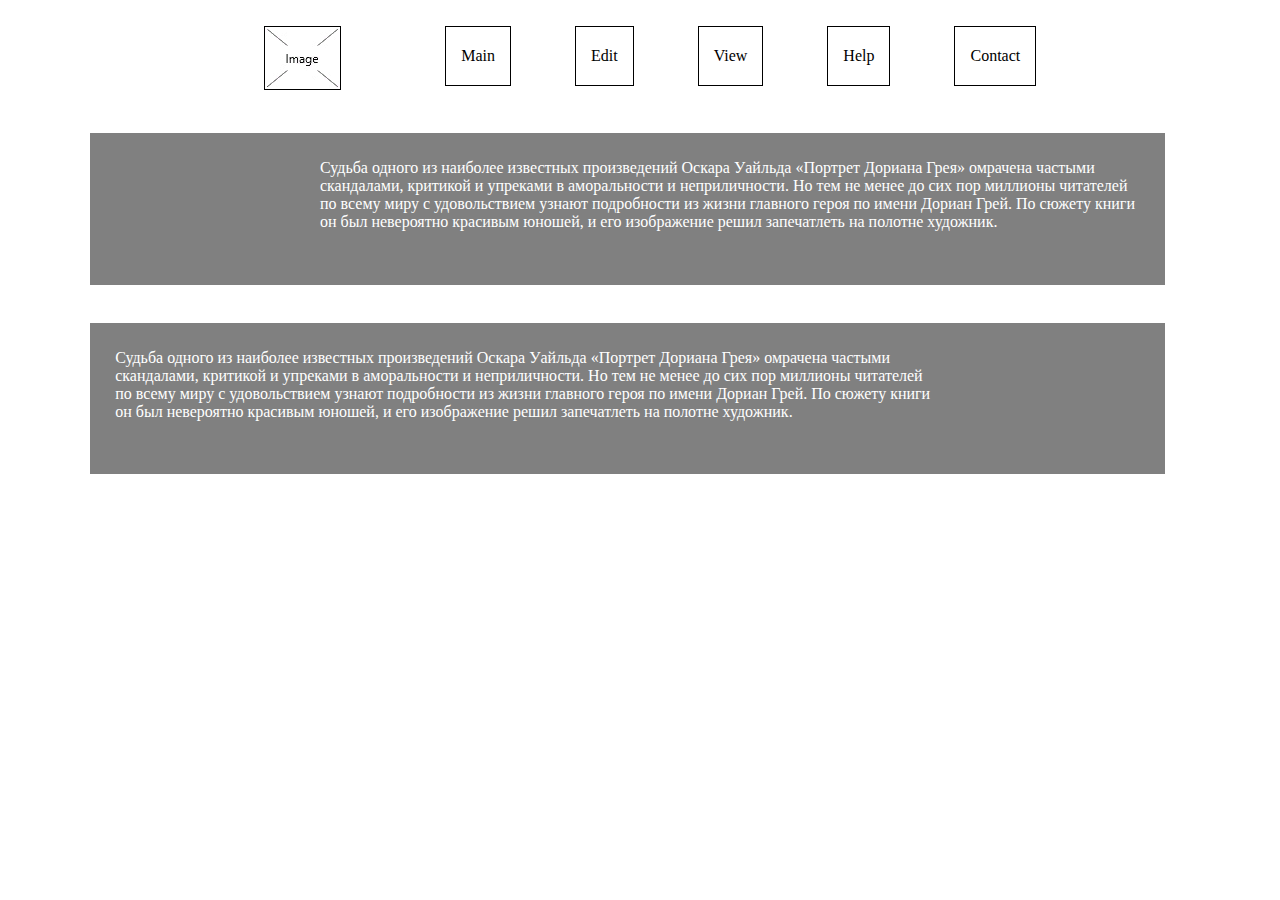
==== landing_page/index.html @ fc7004fa "Upload landing page" ====
<!DOCTYPE html>
<html lang="en">
<head>
	<meta charset="UTF-8">
	<title>Menu</title>
	<link rel="stylesheet" href="style.css">
</head>
<body>
	<header>
		<div class="nav">
			<div class="nav__logo"><a href="logo"><img src="logo.PNG"></a></div>
			<div class="nav__links">
			<a class="link main" href="#">Main</a>
			<a class="link" href="#">Edit</a>
			<a class="link" href="#">View</a>
			<a class="link" href="#">Help</a>
			<a class="link" href="#">Contact</a></div>
		</div>
	</header>

	<main>
		<div class="oneblock">
			<img class="block__img" src="http://www.setwalls.ru/pic/201305/2560x1600/setwalls.ru-37717.jpg" alt="">
			<div class="blocks one" id="one"><p>Судьба одного из наиболее известных произведений Оскара Уайльда «Портрет Дориана Грея» омрачена частыми скандалами, критикой и упреками в аморальности и неприличности. Но тем не менее до сих пор миллионы читателей по всему миру с удовольствием узнают подробности из жизни главного героя по имени Дориан Грей. По сюжету книги он был невероятно красивым юношей, и его изображение решил запечатлеть на полотне художник.</p></div>
		</div>
		<div class="twoblock">
			<div class="blocks  two" id="two"><p>Судьба одного из наиболее известных произведений Оскара Уайльда «Портрет Дориана Грея» омрачена частыми скандалами, критикой и упреками в аморальности и неприличности. Но тем не менее до сих пор миллионы читателей по всему миру с удовольствием узнают подробности из жизни главного героя по имени Дориан Грей. По сюжету книги он был невероятно красивым юношей, и его изображение решил запечатлеть на полотне художник.</p></div>
			<img class="block__img" src="http://www.setwalls.ru/pic/201305/2560x1600/setwalls.ru-37717.jpg" alt="">
		</div>
	</main>
</body>
</html>
---- landing_page/style.css ----
*{
	margin:0%;
}

.nav{
	display: -webkit-inline-box;	
	height: 80px;
	width: 100%;
	margin-top: 1%;
}

.nav__logo{
	margin-top: 17%;
	display: inline-block;
	margin-left: 65%;
}

.nav__links{
	margin-top: 1%;
	margin-left: 24%;
}

img{
	height: 100%;
	margin-left:273%;
}

.link{
	margin-left:60px;
	color: black; 
	text-decoration: none;
	border: 1px solid black;
	display: inline-block; 
	padding: 20px 15px; 
}

.link:hover{
	background-color: blue;
	color: white;
}

main{
	padding-top: 3%;
	padding-left: 7%;
	width: 100%;
	height: 500px;
}

.oneblock{
	padding: 2%;
	display: inline-flex;
	height: 20%;
	width: 80%;
	background-color: grey;
}

.twoblock{
	padding: 2%;
	display: inline-flex;
	margin-top: 3%;
	height: 20%;
	width: 80%;
	background-color:grey;
}

.blocks{
	color: white;
	display: inline-block;
	background-color: grey;
	height: 100%;
	margin:34px;
	margin-top: 0;
}

p{
	padding: 0%;
}

.block__img{
	margin-left:0%;
}

.one{
	margin-left: 20%;
}

.two{
	margin-right: 20%;
}

#one{
	margin-right:0;
}

#two{
	margin-left:0;
}
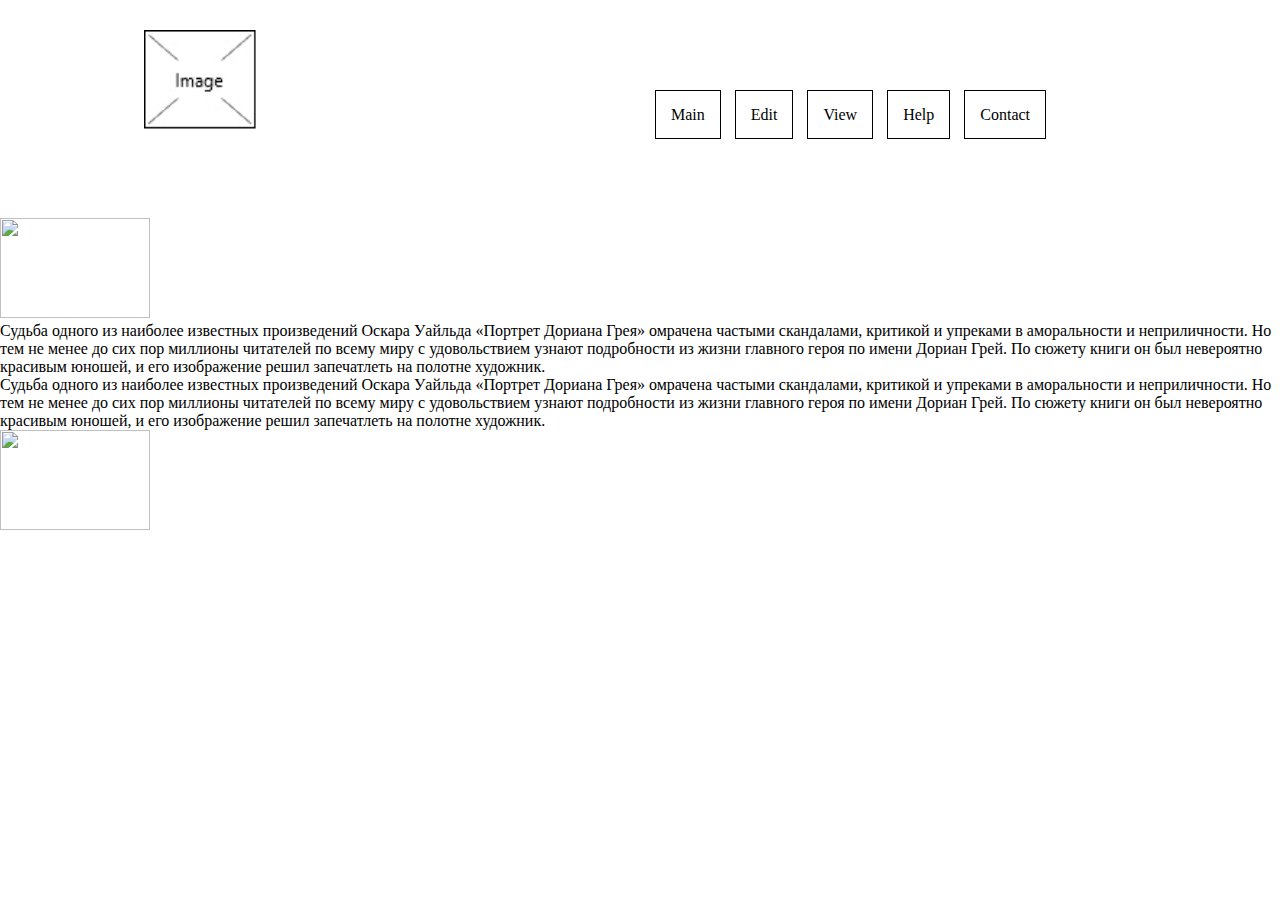
==== commit 24c114fc: "Made some changes" ====
--- a/landing_page/index.html
+++ b/landing_page/index.html
@@ -8,9 +8,9 @@
 <body>
 	<header>
 		<div class="nav">
-			<div class="nav__logo"><a href="logo"><img src="logo.PNG"></a></div>
+			<div class="nav__logo"><a href="https://github.com/Negorizont/test-landing-page"><img height="100" width="113" src="logo.PNG"></a></div>
 			<div class="nav__links">
-			<a class="link main" href="#">Main</a>
+			<a class="link" href="#">Main</a>
 			<a class="link" href="#">Edit</a>
 			<a class="link" href="#">View</a>
 			<a class="link" href="#">Help</a>
@@ -19,13 +19,13 @@
 	</header>
 
 	<main>
-		<div class="oneblock">
-			<img class="block__img" src="http://www.setwalls.ru/pic/201305/2560x1600/setwalls.ru-37717.jpg" alt="">
-			<div class="blocks one" id="one"><p>Судьба одного из наиболее известных произведений Оскара Уайльда «Портрет Дориана Грея» омрачена частыми скандалами, критикой и упреками в аморальности и неприличности. Но тем не менее до сих пор миллионы читателей по всему миру с удовольствием узнают подробности из жизни главного героя по имени Дориан Грей. По сюжету книги он был невероятно красивым юношей, и его изображение решил запечатлеть на полотне художник.</p></div>
+		<div class="section-one">
+			<img height="100px" width="150px" class="section-one__img" src="http://www.setwalls.ru/pic/201305/2560x1600/setwalls.ru-37717.jpg" alt="">
+			<p class="section-one__text">Судьба одного из наиболее известных произведений Оскара Уайльда «Портрет Дориана Грея» омрачена частыми скандалами, критикой и упреками в аморальности и неприличности. Но тем не менее до сих пор миллионы читателей по всему миру с удовольствием узнают подробности из жизни главного героя по имени Дориан Грей. По сюжету книги он был невероятно красивым юношей, и его изображение решил запечатлеть на полотне художник.</p>
 		</div>
-		<div class="twoblock">
-			<div class="blocks  two" id="two"><p>Судьба одного из наиболее известных произведений Оскара Уайльда «Портрет Дориана Грея» омрачена частыми скандалами, критикой и упреками в аморальности и неприличности. Но тем не менее до сих пор миллионы читателей по всему миру с удовольствием узнают подробности из жизни главного героя по имени Дориан Грей. По сюжету книги он был невероятно красивым юношей, и его изображение решил запечатлеть на полотне художник.</p></div>
-			<img class="block__img" src="http://www.setwalls.ru/pic/201305/2560x1600/setwalls.ru-37717.jpg" alt="">
+		<div class="section-two">
+			<p class="section-two__text">Судьба одного из наиболее известных произведений Оскара Уайльда «Портрет Дориана Грея» омрачена частыми скандалами, критикой и упреками в аморальности и неприличности. Но тем не менее до сих пор миллионы читателей по всему миру с удовольствием узнают подробности из жизни главного героя по имени Дориан Грей. По сюжету книги он был невероятно красивым юношей, и его изображение решил запечатлеть на полотне художник.</p>
+			<img height="100px" width="150px" class="section-two__img" src="http://www.setwalls.ru/pic/201305/2560x1600/setwalls.ru-37717.jpg" alt="">
 		</div>
 	</main>
 </body>
--- a/landing_page/style.css
+++ b/landing_page/style.css
@@ -3,95 +3,34 @@
 }
 
 .nav{
-	display: -webkit-inline-box;	
-	height: 80px;
+	position: relative;
 	width: 100%;
-	margin-top: 1%;
+	margin: 0 auto;
+	height: 100%; 
 }
 
 .nav__logo{
-	margin-top: 17%;
+	position: absolute;
 	display: inline-block;
-	margin-left: 65%;
+	top: 30px;
+	left: 144px;
 }
 
 .nav__links{
-	margin-top: 1%;
-	margin-left: 24%;
+	top: 106px;
+	position: relative;
+	display: inline-block;
+	margin-left: 650px
 }
 
-img{
-	height: 100%;
-	margin-left:273%;
+main{
+	margin-top: 200px;
 }
 
 .link{
-	margin-left:60px;
-	color: black; 
 	text-decoration: none;
+	color: black;
 	border: 1px solid black;
-	display: inline-block; 
-	padding: 20px 15px; 
-}
-
-.link:hover{
-	background-color: blue;
-	color: white;
-}
-
-main{
-	padding-top: 3%;
-	padding-left: 7%;
-	width: 100%;
-	height: 500px;
-}
-
-.oneblock{
-	padding: 2%;
-	display: inline-flex;
-	height: 20%;
-	width: 80%;
-	background-color: grey;
-}
-
-.twoblock{
-	padding: 2%;
-	display: inline-flex;
-	margin-top: 3%;
-	height: 20%;
-	width: 80%;
-	background-color:grey;
-}
-
-.blocks{
-	color: white;
-	display: inline-block;
-	background-color: grey;
-	height: 100%;
-	margin:34px;
-	margin-top: 0;
-}
-
-p{
-	padding: 0%;
-}
-
-.block__img{
-	margin-left:0%;
-}
-
-.one{
-	margin-left: 20%;
-}
-
-.two{
-	margin-right: 20%;
-}
-
-#one{
-	margin-right:0;
-}
-
-#two{
-	margin-left:0;
+	padding: 15px;
+	margin: 5px;
 }